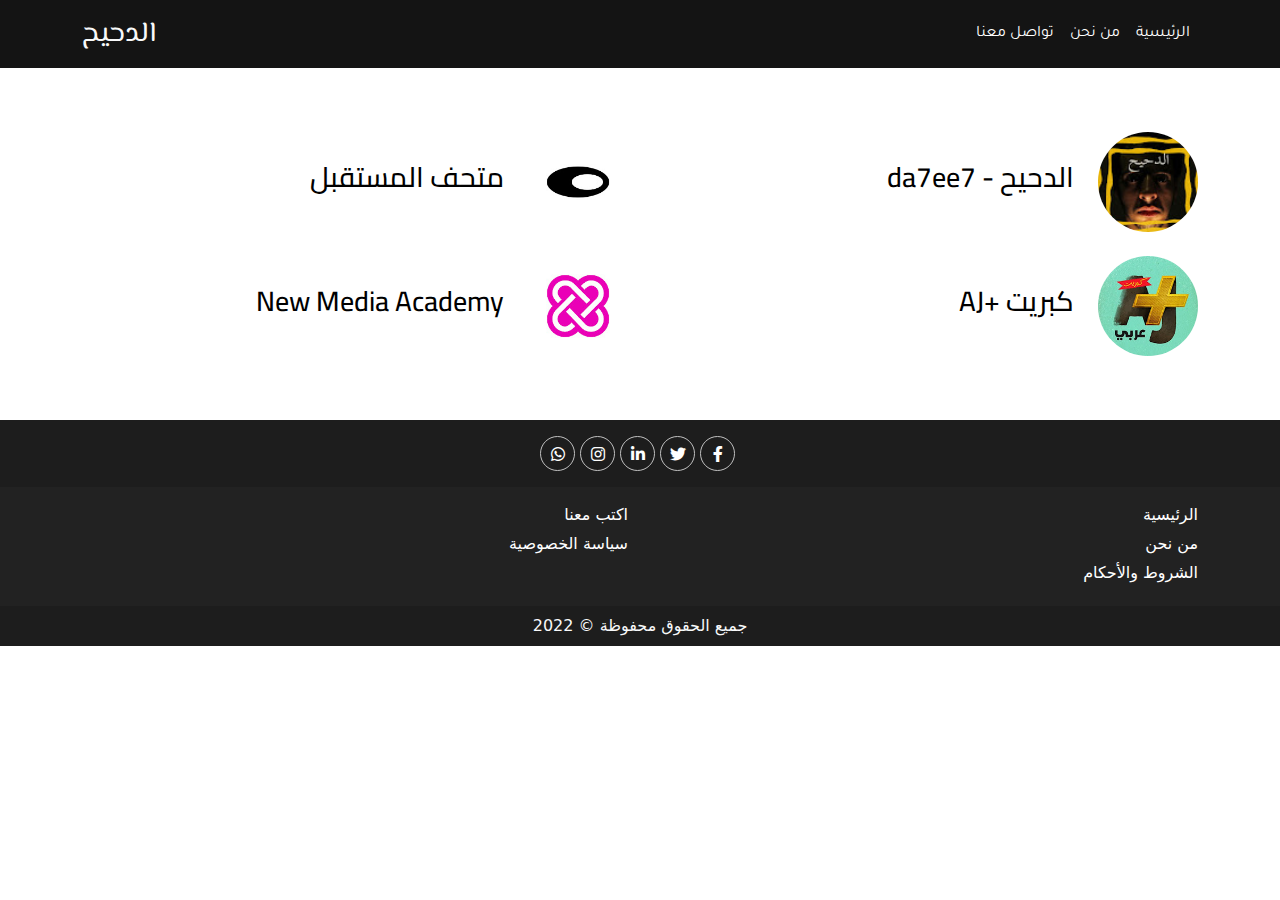
==== channels.html @ f07a4a83 "Add files via upload" ====
<!DOCTYPE html>
<html lang="en">
  <head>
    <meta charset="UTF-8" />
    <meta http-equiv="X-UA-Compatible" content="IE=edge" />
    <meta name="viewport" content="width=device-width, initial-scale=1.0" />
    <title>Da7eeh Blog | القنوات</title>
    <link rel="stylesheet" href="css/bootstrap.min.css" />
    <!-- font awesome library-->
    <link rel="stylesheet" href="css/all.min.css" />
    <link rel="stylesheet" href="css/channels.css" />
  </head>
  <body>
    <!-- start header -->
    <nav class="navbar navbar-expand-lg sticky-top">
      <div class="container flex-row-reverse">
        <a class="navbar-brand text-light" href="index.html">الدحيح</a>
        <button
          class="navbar-toggler"
          type="button"
          data-bs-toggle="collapse"
          data-bs-target="#navbarSupportedContent"
          aria-controls="navbarSupportedContent"
          aria-expanded="false"
          aria-label="Toggle navigation"
        >
          <i class="fa-solid fa-bars text-light"></i>
        </button>
        <div class="collapse navbar-collapse" id="navbarSupportedContent">
          <ul class="navbar-nav ms-auto mb-2 mb-lg-0 pe-0 align-items-center">
            <li class="nav-item">
              <a class="nav-link" aria-current="page" href="index.html"
                >الرئيسية</a
              >
            </li>
            <li class="nav-item">
              <a class="nav-link" href="whoWeAre.html">من نحن</a>
            </li>
            <li class="nav-item">
              <a class="nav-link" href="contact.html">تواصل معنا</a>
            </li>
          </ul>
        </div>
      </div>
    </nav>
    <!-- end header -->
    <!-- start channels -->
    <section class="pt-5 pb-5 mt-3 mb-3">
      <div class="container">
        <div class="row">
          <div class="col-md-6 mb-4">
            <div class="channelItem d-flex align-items-center">
              <img
                src="imgs/da7ee7.jpg"
                alt="da7ee7"
                class="rounded-circle ms-4"
              />
              <a href="https://www.youtube.com/c/da7ee7" target="_blank"
                ><h3>الدحيح - da7ee7</h3></a
              >
            </div>
          </div>
          <div class="col-md-6 mb-4 mb-md-0">
            <div class="channelItem d-flex align-items-center">
              <img
                src="imgs/museum of the future.jpg"
                alt="museum of the future"
                class="rounded-circle ms-4"
              />
              <a
                href="https://www.youtube.com/c/museumofthefuture"
                target="_blank"
                ><h3>متحف المستقبل</h3></a
              >
            </div>
          </div>
          <div class="col-md-6 mb-4 mb-md-0">
            <div class="channelItem d-flex align-items-center">
              <img
                src="imgs/aj+kabrit.jpg"
                alt="aj+ كبريت"
                class="rounded-circle ms-4"
              />
              <a href="https://www.youtube.com/AJPlusArabic" target="_blank"
                ><h3>كبريت +AJ</h3></a
              >
            </div>
          </div>
          <div class="col-md-6 mb-4 mb-md-0">
            <div class="channelItem d-flex align-items-center">
              <img
                src="imgs/new media academy.jpg"
                alt="new media academy"
                class="rounded-circle ms-4"
              />
              <a
                href="https://www.youtube.com/c/NewMediaAcademy"
                target="_blank"
                ><h3>New Media Academy</h3></a
              >
            </div>
          </div>
        </div>
      </div>
    </section>
    <!-- end channels -->
    <!-- start footer -->
    <footer>
      <!-- social media contacts -->
      <ul
        class="contact-icons list-unstyled pt-3 pb-3 pe-0 ps-0 m-0 d-flex justify-content-center"
      >
        <a href="#" class="face">
          <span style="border: 1px solid silver; border-radius: 100%"
            ><i
              class="fa-brands fa-facebook-f fa-fw"
              title="Facebook"
            ></i></span
        ></a>
        <a href="#" class="twi"
          ><span style="border: 1px solid silver; border-radius: 100%"
            ><i class="fa-brands fa-twitter fa-fw" title="Twitter"></i></span
        ></a>
        <a href="#" class="lin">
          <span style="border: 1px solid silver; border-radius: 100%"
            ><i
              class="fa-brands fa-linkedin-in fa-fw"
              title="Linked-in"
            ></i></span
        ></a>
        <a href="#" class="insta">
          <span style="border: 1px solid silver; border-radius: 100%"
            ><i
              class="fa-brands fa-instagram fa-fw"
              title="Instagram"
            ></i></span
        ></a>
        <a href="#" class="whats">
          <span style="border: 1px solid silver; border-radius: 100%"
            ><i class="fa-brands fa-whatsapp fa-fw" title="Whatsapp"></i></span
        ></a>
      </ul>
      <!-- social media contacts -->
      <!-- about us -->
      <div class="main-about-us pt-3 pb-3">
        <div class="container">
          <div class="row">
            <div class="col-lg-6 col-md-6 text-center text-md-end">
              <div class="item">
                <div><a href="index.html">الرئيسية</a></div>
                <div><a href="whoWeAre.html">من نحن</a></div>
                <div><a href="#">الشروط والأحكام</a></div>
              </div>
            </div>
            <div class="col-lg-6 col-md-6 text-center text-md-end">
              <div class="item">
                <div><a href="#">اكتب معنا</a></div>
                <div><a href="#">سياسة الخصوصية</a></div>
              </div>
            </div>
          </div>
        </div>
      </div>
      <!-- about us -->
      <!-- copy rights -->
      <div
        class="copy pt-2 pb-2 text-light d-flex justify-content-center align-content-center"
      >
        جميع الحقوق محفوظة &copy; 2022
      </div>
      <!-- copy rights -->
    </footer>
    <!-- end footer -->
    <!-- scroll to top -->
    <button onclick="topFunction()" id="myBtn" title="Go to top">
      <i
        class="fa-solid fa-arrow-up d-flex justify-content-center align-items-center"
      ></i>
    </button>
    <!-- ------------------------------ -->
    <script src="js/bootstrap.bundle.min.js"></script>
    <!-- font awesome library-->
    <!-- <script src="js/all.min.js"></script> -->
    <script src="js/main.js"></script>
  </body>
</html>
---- css/channels.css ----
@import url('https://fonts.googleapis.com/css2?family=Cairo:wght@300;400;500;600;700&family=El+Messiri:wght@700&family=Gulzar&family=Harmattan:wght@700&family=Tajawal:wght@300;400;500;700&display=swap');
/* global rules */
html {
  direction: rtl;
}
:root {
  --hover-color: #ff4f4f;
  --main-transition: 0.3s;
  --main-underline-color: #a8a7a7;
}
h1,
h2,
h3,
h4,
h5,
h6,
p {
  font-family: 'Cairo', sans-serif;
}
a {
  text-decoration: none;
}
/* global rules */
/* start navbar */
.navbar {
  background-color: #141414;
}
.navbar-brand {
  font-family: 'El Messiri', sans-serif;
  font-size: 28px;
}
.nav-item {
  width: fit-content;
}
.nav-item a {
  color: white;
  font-family: 'Tajawal', sans-serif;
}
.navbar-nav .nav-link.active {
  border-bottom: 1px solid var(--hover-color);
}
.navbar-nav .nav-link.active,
.nav-link:hover {
  color: var(--hover-color);
}
.nav-link:focus {
  color: var(--hover-color);
}
.navbar-toggler-icon {
  color: white;
}
.navbar-toggler {
  border: none;
}
.navbar-toggler:focus {
  box-shadow: none;
}
/* end navbar */
/* start main body */
.channelItem img{
width: 100px;
}
.channelItem a {
    color: black;
}
.channelItem a:hover {
    color: var(--hover-color);
    transition: var(--main-transition);
}
/* end main body */
/* start footer */
.contact-icons {
  background-color: rgba(20, 20, 20, 0.96);
}
.contact-icons a {
  color: white;
  transition: var(--main-transition);
}
.contact-icons span {
  margin-right: 5px;
  width: 35px;
  height: 35px;
  display: flex;
  justify-content: center;
  align-items: center;
}
.face:hover {
  color: #1877f2;
}
.insta:hover {
  color: #c13584;
}
.whats:hover {
  color: #25d366;
}
.lin:hover {
  color: #0077b5;
}
.twi:hover {
  color: #1da1f2;
}
.main-about-us {
  background-color: rgba(20, 20, 20, 0.94);
}
.main-about-us .item a {
  color: white;
}
.main-about-us .item a:hover {
  color: var(--hover-color);
  transition: 0.3s;
}
.main-about-us .item div {
  margin-bottom: 5px;
}
.copy {
  background-color: rgba(20, 20, 20, 0.96);
}
/* end footer */
/* scroll to top */
#myBtn {
  display: none;
  position: fixed;
  bottom: 20px;
  right: 30px;
  width: 40px;
  height: 40px;
  z-index: 99;
  border: none;
  background-color: var(--hover-color);
  color: white;
  cursor: pointer;
  border-radius: 100%;
  font-size: 18px;
}
#myBtn:hover {
  background-color: #555;
}
/* scroll to top */
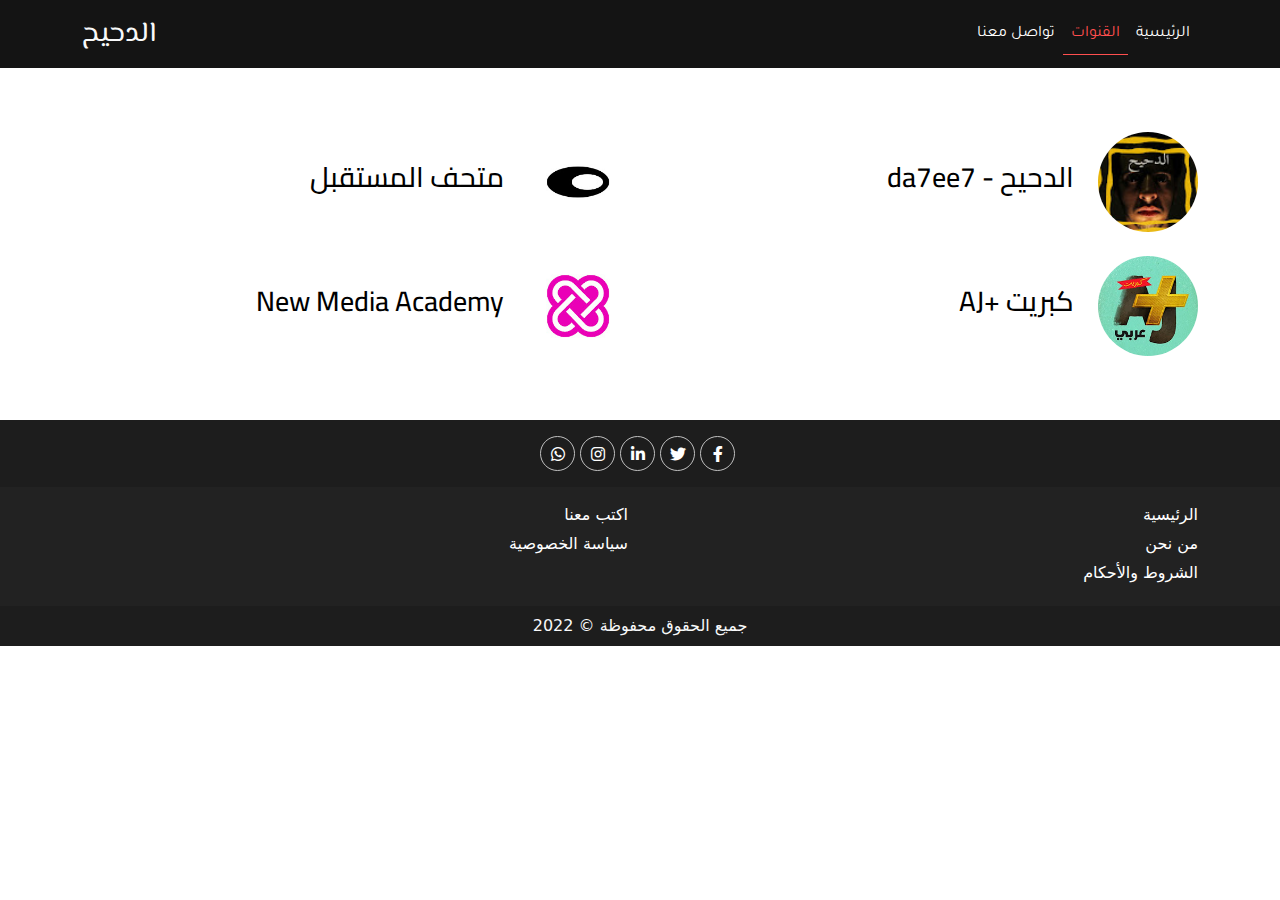
==== commit f63a22c3: "added some updates" ====
--- a/channels.html
+++ b/channels.html
@@ -34,7 +34,7 @@
               >
             </li>
             <li class="nav-item">
-              <a class="nav-link" href="whoWeAre.html">من نحن</a>
+              <a class="nav-link active" href="channels.html">القنوات</a>
             </li>
             <li class="nav-item">
               <a class="nav-link" href="contact.html">تواصل معنا</a>
